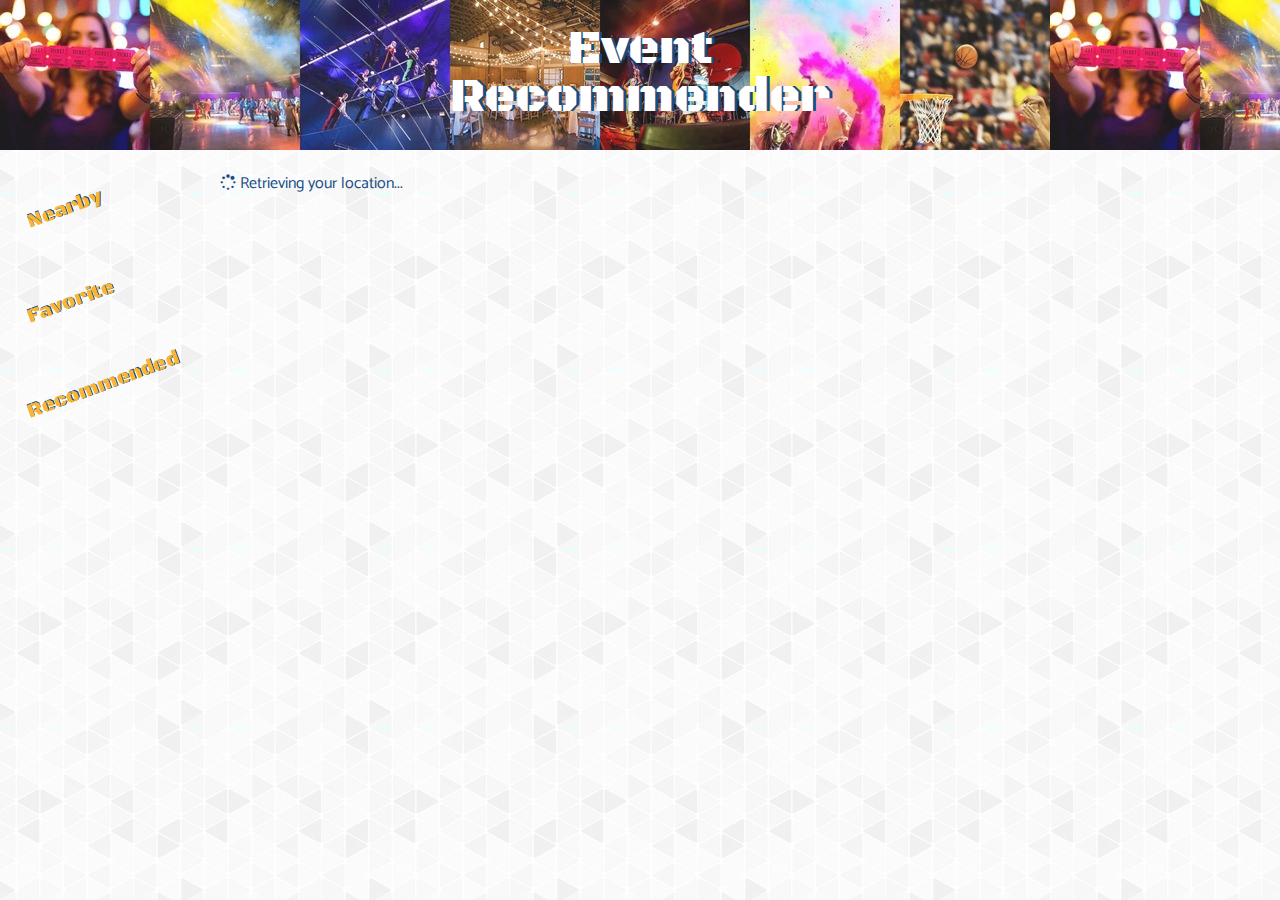
==== src/main/webapp/index.html @ 546a12e2 "Reorganized project structure and updated the files" ====
<!DOCTYPE html>
<html>
<head>
  <meta charset="UTF-8">
  <meta name="viewport" content="width=device-width, initial-scale=1">
  <meta name="description" content="Event Recommendation">
  <meta name="author" content="Your Name">
  <title>Event Recommendation</title>
  <link rel="stylesheet" href="https://maxcdn.bootstrapcdn.com/font-awesome/4.5.0/css/font-awesome.min.css">
  <link rel="stylesheet" href="static/styles/main.css">
  <link href="https://fonts.googleapis.com/css?family=Catamaran:100" rel="stylesheet">
  <link href='https://fonts.googleapis.com/css?family=Black+Ops+One' rel='stylesheet' type='text/css'>
</head>
<body>
  
  <div class="container">
    <header class="slidewrapper">
      <div class="backslides"></div>
      <p>
        <span>Event</span>
        <br /> Recommender
      </p>
    </header>

    <section class="main-section">

      <aside id="item-nav">
        <nav class="main-nav">
          <a href="#" id="nearby-btn" class="main-nav-btn active">Nearby</a>
          <a href="#" id="fav-btn" class="main-nav-btn">Favorite</i></a>
          <a href="#" id="recommend-btn" class="main-nav-btn">Recommended</i></a>
        </nav>
      </aside>

      <ul id="item-list">
        <li class="item">
          <img alt="item image" src="https://s3-media3.fl.yelpcdn.com/bphoto/EmBj4qlyQaGd9Q4oXEhEeQ/ms.jpg" />
          <div>
            <a class="item-name" href="#">Item</a>
            <p class="item-category">Vegetarian</p>
            <div class="stars">
              <i class="fa fa-star"></i>
              <i class="fa fa-star"></i>
              <i class="fa fa-star"></i>
            </div>
          </div>
          <p class="item-address">699 Calderon Ave<br/>Mountain View<br/> CA</p>
          <div class="fav-link">
            <i class="fa fa-heart"></i>
          </div>
        </li>
      </ul>
    </section>
  </div>
  <script src="static/scripts/main.js"></script>  
</body>
</html>
---- src/main/webapp/static/styles/main.css ----
* {
    box-sizing: border-box;
    margin: 0;
    padding: 0;
  }
  
  body {
    color: #FFFFFF;
    font-family: 'Catamaran', sans-serif;
    overflow-x: hidden;
    background: url('../images/gplaypattern.png');
  }
  
  .container {
    width: 100%;
  }

  .slidewrapper {
    height: 150px;
  }
  .backslides {
    background: url('../images/pjimage.jpg') repeat-x;
    height: 100%;
    width: 6300px;
    animation: slide 60s linear infinite;
    position: absolute;
    left: 0;
    top: 0;
    z-index: -1;
    opacity: 0.9;
  }

  @keyframes slide {
    0% {transform: translate3d(0,0,0)}
    100% {transform: translate3d(-2100px,0,0)}
  }

  .container > header p {
      font-weight: 400;
      font-size: 3em;
      line-height: 1em;
      padding: 25px 0;
      text-align: center;
      font-family: 'Black Ops One', cursive;
      text-shadow: 3px 0 #174D86;
  }
  
  .main-section {
      display: grid;
      grid-template-columns: 180px 1fr;
      grid-column-gap: 20px;
      grid-template-rows: auto;
  }

#item-nav {
    grid-column: 1 / 2;
    position: fixed;
}

  #item-list {
    grid-column: 2 / 3;
    color:       #174D86;
    min-height:  350px;
    padding:     10px;
    margin: 10px;
  }
  
  ul {
    list-style: none;
  }

  .main-nav{
    margin-top: 20px;
    margin-left: 10px;
  }
  
  .main-nav-btn {
    border-bottom: 10px solid transparent;
    color: #FBB534;
    text-shadow: 1px 0 #174D86;
    padding: 15px;
    padding-right: 0;
    margin-bottom: 30px;
    text-decoration: none;
    display: block;
    font-family: 'Black Ops One', cursive;
    font-size: 20px;
    transform: rotate(-20deg);
    transition: all .2s ease-in-out;
  }
  
  .main-nav-btn:hover{
    transform: scale(1.2);
  }
  
  .main-nav-btn i{
    width: 20px;
  }
  
  .item {
    align-items:   center;
    border-bottom: 1px solid #FBB534;
    display:       flex;
    margin:        10px;
    padding:       15px;
  }
  
  .item:last-child{
    border-bottom: none;
  }  

  .item img {
    border: 1px solid #FFFFFF;
    height: 80px;
    width:  80px;
  }
  
  .item > div:first-of-type {
    flex:         1;
    margin-left:  10px;
    margin-right: 10px;
  }

  .item-name {
    color:           #174D86;
    font-weight:     600;
    text-decoration: none;
  }
  
  .item:hover {
    background: rgba(255, 255, 255, 0.8);
  }

  .item-address {
    line-height:   20px;
    padding-right: 20px;
    text-align:    right;
  }

.item-startDate {
  padding-right: 20px;
  text-align:        right;
}

  .stars {
    align-items: center;
    display:     flex;
    padding-top: 10px;
  }
  
  .fav-link {
    color: #FBB534;
    border-left: 1px solid #FFFFFF;
    line-height: 60px;
    text-align:  center;
    width:       60px;
  }
  
  .fav-link:hover {
    text-shadow:0 0 3px #FBB534;
    cursor: pointer;
  }
  
  #footer {
    font-size:  0.7em;
    position:   fixed;
    bottom: 0;
    text-align: center;
    padding-left: 35px;
  }

@media only screen and (max-width: 600px) {
  .slidewrapper {
    background-color: #FBB534;
    height: 70px;
  }

  .container > header p {
    font-size: 20px;
    padding: 15px 0;
    /*text-shadow: 1px 0 #D9E6D9;*/
  }

  .backslides {
    background: none;
  }

  .main-section {
    grid-template-columns: 100%;
    grid-column-gap: 0;
    grid-template-rows: 30px 1fr;
  }

  #item-nav {
    grid-row: 1 / 2;
  }

  #item-list {
    grid-column: 1 / span 3;
    grid-row: 2 / span 2;
    margin: 0;
  }

  .main-nav {
    margin-top: 0;
    margin-left: 0;
    display: grid;
    grid-template-columns: repeat(3, 1fr);
    justify-items: center;
  }

  .main-nav-btn {
    border-bottom: 0;
     padding: 5px;
     margin-bottom: 0;
     font-size: 12px;
     transform: none;
     transition: none;
     color: #FBB534;
  }
  .main-nav-btn:hover{
    transform: none;
  }

  #nearby-btn {
    grid-column: 1 / 2;
  }

  #fav-btn {
    grid-column: 2 / 3;
  }

  #recommend-btn {
    grid-column: 3 / 4;
  }
}
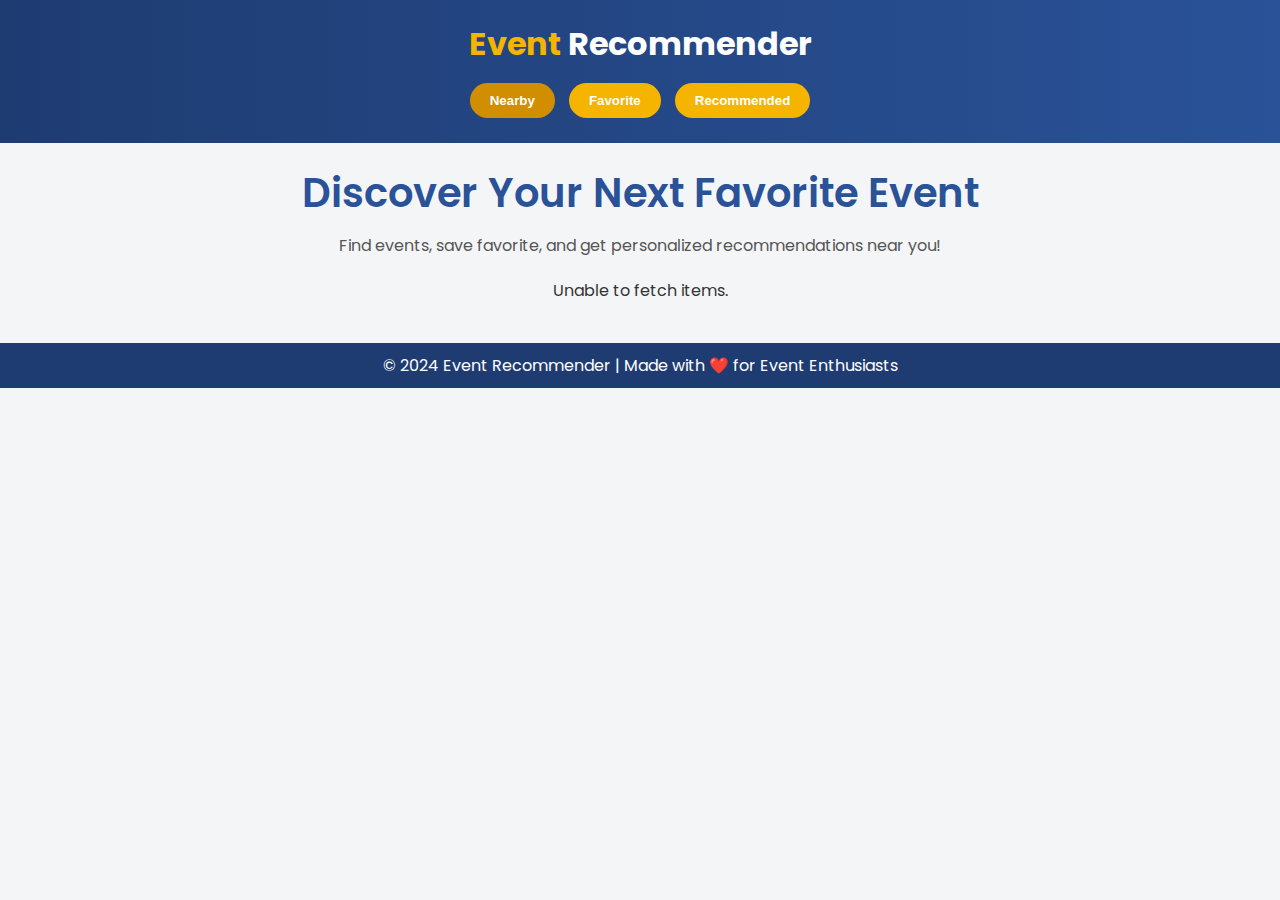
==== commit b2168e7b: "Recommemded using Suggest API" ====
--- a/src/main/webapp/index.html
+++ b/src/main/webapp/index.html
@@ -1,57 +1,42 @@
 <!DOCTYPE html>
-<html>
+<html lang="en">
 <head>
   <meta charset="UTF-8">
-  <meta name="viewport" content="width=device-width, initial-scale=1">
+  <meta name="viewport" content="width=device-width, initial-scale=1.0">
   <meta name="description" content="Event Recommendation">
-  <meta name="author" content="Your Name">
-  <title>Event Recommendation</title>
-  <link rel="stylesheet" href="https://maxcdn.bootstrapcdn.com/font-awesome/4.5.0/css/font-awesome.min.css">
+  <title>Event Recommender</title>
+  <link rel="stylesheet" href="https://cdnjs.cloudflare.com/ajax/libs/font-awesome/4.7.0/css/font-awesome.min.css">
+  <link href="https://fonts.googleapis.com/css2?family=Poppins:wght@400;600;700&display=swap" rel="stylesheet">
   <link rel="stylesheet" href="static/styles/main.css">
-  <link href="https://fonts.googleapis.com/css?family=Catamaran:100" rel="stylesheet">
-  <link href='https://fonts.googleapis.com/css?family=Black+Ops+One' rel='stylesheet' type='text/css'>
 </head>
 <body>
-  
-  <div class="container">
-    <header class="slidewrapper">
-      <div class="backslides"></div>
-      <p>
-        <span>Event</span>
-        <br /> Recommender
-      </p>
-    </header>
+  <header class="header">
+    <div class="container">
+      <h1 class="title"><span class="highlight">Event</span> Recommender</h1>
+      <nav class="nav">
+        <button id="nearby-btn" class="nav-btn active">Nearby</button>
+        <button id="fav-btn" class="nav-btn">Favorite</button>
+        <button id="recommend-btn" class="nav-btn">Recommended</button>
+      </nav>
+    </div>
+  </header>
 
-    <section class="main-section">
-
-      <aside id="item-nav">
-        <nav class="main-nav">
-          <a href="#" id="nearby-btn" class="main-nav-btn active">Nearby</a>
-          <a href="#" id="fav-btn" class="main-nav-btn">Favorite</i></a>
-          <a href="#" id="recommend-btn" class="main-nav-btn">Recommended</i></a>
-        </nav>
-      </aside>
-
-      <ul id="item-list">
-        <li class="item">
-          <img alt="item image" src="https://s3-media3.fl.yelpcdn.com/bphoto/EmBj4qlyQaGd9Q4oXEhEeQ/ms.jpg" />
-          <div>
-            <a class="item-name" href="#">Item</a>
-            <p class="item-category">Vegetarian</p>
-            <div class="stars">
-              <i class="fa fa-star"></i>
-              <i class="fa fa-star"></i>
-              <i class="fa fa-star"></i>
-            </div>
-          </div>
-          <p class="item-address">699 Calderon Ave<br/>Mountain View<br/> CA</p>
-          <div class="fav-link">
-            <i class="fa fa-heart"></i>
-          </div>
-        </li>
+  <main>
+    <section class="intro">
+      <h2>Discover Your Next Favorite Event</h2>
+      <p>Find events, save favorite, and get personalized recommendations near you!</p>
+    </section>
+    <section>
+      <ul id="item-list" class="item-list">
+        <!-- Items will be dynamically loaded here -->
       </ul>
     </section>
-  </div>
-  <script src="static/scripts/main.js"></script>  
+  </main>
+
+  <footer>
+    <p>&copy; 2024 Event Recommender | Made with ❤️ for Event Enthusiasts</p>
+  </footer>
+
+  <script src="static/scripts/main.js"></script>
 </body>
-</html>+</html>
--- a/src/main/webapp/static/styles/main.css
+++ b/src/main/webapp/static/styles/main.css
@@ -1,237 +1,144 @@
-
+/* General Reset */
 * {
-    box-sizing: border-box;
-    margin: 0;
-    padding: 0;
-  }
-  
-  body {
-    color: #FFFFFF;
-    font-family: 'Catamaran', sans-serif;
-    overflow-x: hidden;
-    background: url('../images/gplaypattern.png');
-  }
-  
-  .container {
-    width: 100%;
-  }
-
-  .slidewrapper {
-    height: 150px;
-  }
-  .backslides {
-    background: url('../images/pjimage.jpg') repeat-x;
-    height: 100%;
-    width: 6300px;
-    animation: slide 60s linear infinite;
-    position: absolute;
-    left: 0;
-    top: 0;
-    z-index: -1;
-    opacity: 0.9;
-  }
-
-  @keyframes slide {
-    0% {transform: translate3d(0,0,0)}
-    100% {transform: translate3d(-2100px,0,0)}
-  }
-
-  .container > header p {
-      font-weight: 400;
-      font-size: 3em;
-      line-height: 1em;
-      padding: 25px 0;
-      text-align: center;
-      font-family: 'Black Ops One', cursive;
-      text-shadow: 3px 0 #174D86;
-  }
-  
-  .main-section {
-      display: grid;
-      grid-template-columns: 180px 1fr;
-      grid-column-gap: 20px;
-      grid-template-rows: auto;
-  }
-
-#item-nav {
-    grid-column: 1 / 2;
-    position: fixed;
+  margin: 0;
+  padding: 0;
+  box-sizing: border-box;
 }
 
-  #item-list {
-    grid-column: 2 / 3;
-    color:       #174D86;
-    min-height:  350px;
-    padding:     10px;
-    margin: 10px;
-  }
-  
-  ul {
-    list-style: none;
-  }
-
-  .main-nav{
-    margin-top: 20px;
-    margin-left: 10px;
-  }
-  
-  .main-nav-btn {
-    border-bottom: 10px solid transparent;
-    color: #FBB534;
-    text-shadow: 1px 0 #174D86;
-    padding: 15px;
-    padding-right: 0;
-    margin-bottom: 30px;
-    text-decoration: none;
-    display: block;
-    font-family: 'Black Ops One', cursive;
-    font-size: 20px;
-    transform: rotate(-20deg);
-    transition: all .2s ease-in-out;
-  }
-  
-  .main-nav-btn:hover{
-    transform: scale(1.2);
-  }
-  
-  .main-nav-btn i{
-    width: 20px;
-  }
-  
-  .item {
-    align-items:   center;
-    border-bottom: 1px solid #FBB534;
-    display:       flex;
-    margin:        10px;
-    padding:       15px;
-  }
-  
-  .item:last-child{
-    border-bottom: none;
-  }  
-
-  .item img {
-    border: 1px solid #FFFFFF;
-    height: 80px;
-    width:  80px;
-  }
-  
-  .item > div:first-of-type {
-    flex:         1;
-    margin-left:  10px;
-    margin-right: 10px;
-  }
-
-  .item-name {
-    color:           #174D86;
-    font-weight:     600;
-    text-decoration: none;
-  }
-  
-  .item:hover {
-    background: rgba(255, 255, 255, 0.8);
-  }
-
-  .item-address {
-    line-height:   20px;
-    padding-right: 20px;
-    text-align:    right;
-  }
-
-.item-startDate {
-  padding-right: 20px;
-  text-align:        right;
+body {
+  font-family: 'Poppins', sans-serif;
+  background-color: #f4f5f7;
+  color: #333;
 }
 
-  .stars {
-    align-items: center;
-    display:     flex;
-    padding-top: 10px;
-  }
-  
-  .fav-link {
-    color: #FBB534;
-    border-left: 1px solid #FFFFFF;
-    line-height: 60px;
-    text-align:  center;
-    width:       60px;
-  }
-  
-  .fav-link:hover {
-    text-shadow:0 0 3px #FBB534;
-    cursor: pointer;
-  }
-  
-  #footer {
-    font-size:  0.7em;
-    position:   fixed;
-    bottom: 0;
-    text-align: center;
-    padding-left: 35px;
-  }
+.header {
+  background: linear-gradient(to right, #1E3C72, #2A5298);
+  color: white;
+  padding: 20px 0;
+  text-align: center;
+}
 
-@media only screen and (max-width: 600px) {
-  .slidewrapper {
-    background-color: #FBB534;
-    height: 70px;
-  }
+.title {
+  font-size: 2rem;
+  font-weight: 700;
+}
 
-  .container > header p {
-    font-size: 20px;
-    padding: 15px 0;
-    /*text-shadow: 1px 0 #D9E6D9;*/
-  }
+.highlight {
+  color: #F4B400;
+}
 
-  .backslides {
-    background: none;
-  }
+.nav {
+  margin-top: 10px;
+}
 
-  .main-section {
-    grid-template-columns: 100%;
-    grid-column-gap: 0;
-    grid-template-rows: 30px 1fr;
-  }
+.nav-btn {
+  background: #F4B400;
+  border: none;
+  padding: 10px 20px;
+  margin: 5px;
+  border-radius: 20px;
+  cursor: pointer;
+  color: white;
+  font-weight: 600;
+  transition: background 0.3s ease;
+}
 
-  #item-nav {
-    grid-row: 1 / 2;
-  }
+.nav-btn:hover,
+.nav-btn.active {
+  background: #d18e00;
+}
 
-  #item-list {
-    grid-column: 1 / span 3;
-    grid-row: 2 / span 2;
-    margin: 0;
-  }
+main {
+  padding: 20px;
+  text-align: center;
+}
 
-  .main-nav {
-    margin-top: 0;
-    margin-left: 0;
-    display: grid;
-    grid-template-columns: repeat(3, 1fr);
-    justify-items: center;
-  }
+.intro h2 {
+  font-size: 2.5rem;
+  font-weight: 600;
+  color: #2A5298;
+}
 
-  .main-nav-btn {
-    border-bottom: 0;
-     padding: 5px;
-     margin-bottom: 0;
-     font-size: 12px;
-     transform: none;
-     transition: none;
-     color: #FBB534;
-  }
-  .main-nav-btn:hover{
-    transform: none;
-  }
+.intro p {
+  margin: 10px 0 20px;
+  color: #555;
+}
 
-  #nearby-btn {
-    grid-column: 1 / 2;
-  }
+.explore-btn {
+  background-color: #F4B400;
+  color: white;
+  padding: 10px 20px;
+  border: none;
+  border-radius: 25px;
+  cursor: pointer;
+  font-weight: 600;
+  transition: background 0.3s ease;
+}
 
-  #fav-btn {
-    grid-column: 2 / 3;
-  }
+.explore-btn:hover {
+  background: #d18e00;
+}
 
-  #recommend-btn {
-    grid-column: 3 / 4;
-  }
-}+.item-list {
+  list-style: none;
+  display: flex;
+  flex-wrap: wrap;
+  justify-content: center;
+}
+
+.item {
+  background: #fff;
+  border: 1px solid #ddd;
+  border-radius: 8px;
+  box-shadow: 0 4px 6px rgba(0, 0, 0, 0.1);
+  width: 300px;
+  margin: 15px;
+  padding: 15px;
+  text-align: left;
+  transition: transform 0.3s ease;
+}
+
+.item img {
+  width: 100%;
+  height: 150px;
+  object-fit: cover;
+  border-radius: 5px;
+}
+
+.item:hover {
+  transform: translateY(-10px);
+}
+
+.item-name {
+  font-size: 1.2rem;
+  font-weight: bold;
+  margin: 10px 0;
+  color: #2A5298;
+  text-decoration: none;
+}
+
+.item-category,
+.item-priceRange,
+.item-address,
+.item-startDate {
+  font-size: 0.9rem;
+  margin: 5px 0;
+}
+
+.fav-link {
+  text-align: center;
+  margin-top: 10px;
+  cursor: pointer;
+}
+
+.fav-link .fa {
+  color: #F4B400;
+}
+
+footer {
+  text-align: center;
+  background: #1E3C72;
+  color: white;
+  padding: 10px 0;
+  margin-top: 20px;
+}
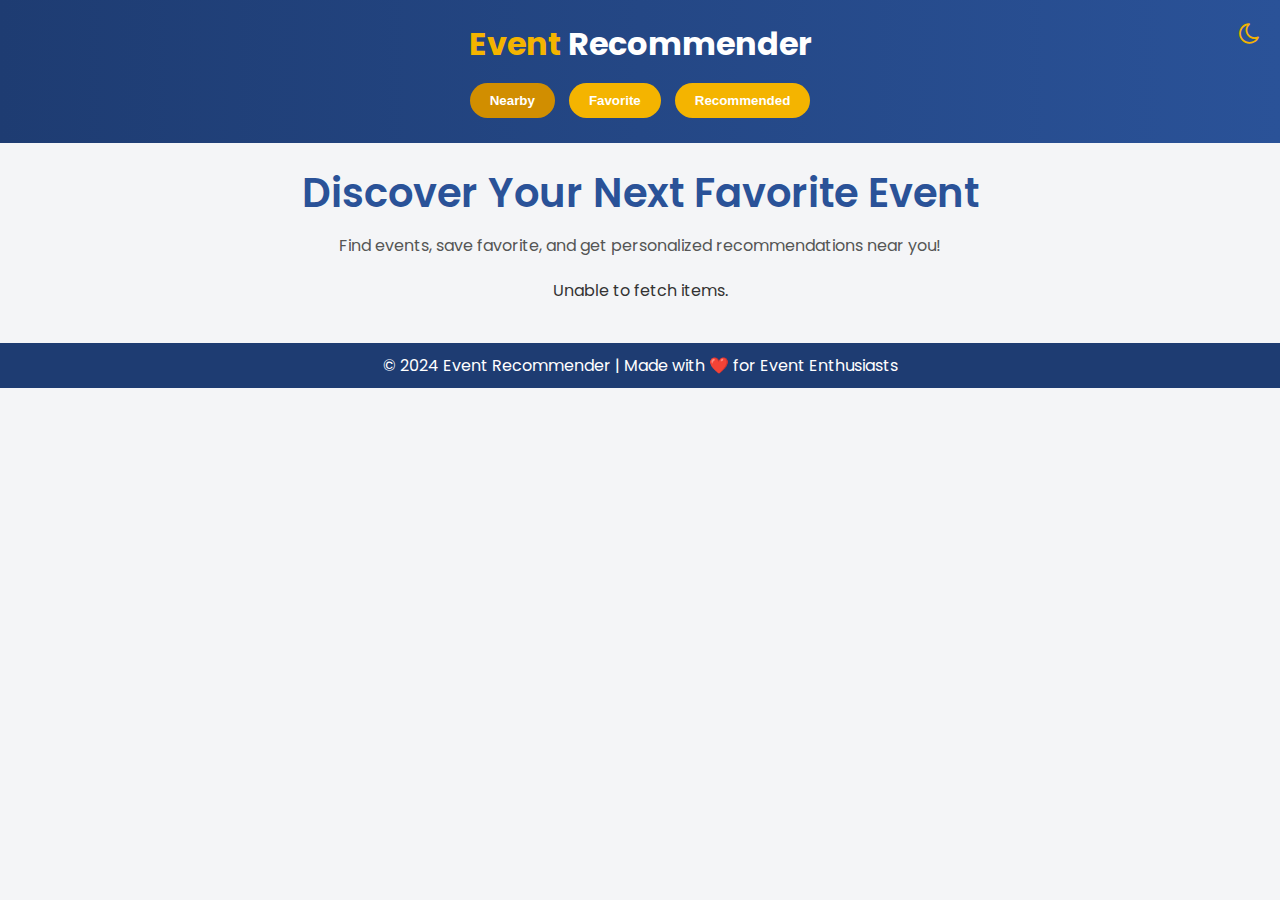
==== commit c10ee5b3: "Added dark mode toggle, updated README, and included screenshots for the project" ====
--- a/src/main/webapp/index.html
+++ b/src/main/webapp/index.html
@@ -18,6 +18,10 @@
         <button id="fav-btn" class="nav-btn">Favorite</button>
         <button id="recommend-btn" class="nav-btn">Recommended</button>
       </nav>
+      <!-- Dark mode toggle -->
+      <button id="dark-mode-toggle" class="dark-mode-btn">
+        <i class="fa fa-moon-o"></i>
+      </button>
     </div>
   </header>
 
--- a/src/main/webapp/static/styles/main.css
+++ b/src/main/webapp/static/styles/main.css
@@ -16,6 +16,7 @@
   color: white;
   padding: 20px 0;
   text-align: center;
+  position: relative;
 }
 
 .title {
@@ -48,6 +49,21 @@
   background: #d18e00;
 }
 
+.dark-mode-btn {
+  position: absolute;
+  top: 20px;
+  right: 20px;
+  background: none;
+  border: none;
+  font-size: 1.5rem;
+  color: #F4B400;
+  cursor: pointer;
+}
+
+.dark-mode-btn:hover {
+  color: #d18e00;
+}
+
 main {
   padding: 20px;
   text-align: center;
@@ -62,21 +78,6 @@
 .intro p {
   margin: 10px 0 20px;
   color: #555;
-}
-
-.explore-btn {
-  background-color: #F4B400;
-  color: white;
-  padding: 10px 20px;
-  border: none;
-  border-radius: 25px;
-  cursor: pointer;
-  font-weight: 600;
-  transition: background 0.3s ease;
-}
-
-.explore-btn:hover {
-  background: #d18e00;
 }
 
 .item-list {
@@ -142,3 +143,37 @@
   padding: 10px 0;
   margin-top: 20px;
 }
+
+/* Dark Mode */
+body.dark-mode {
+  background-color: #121212;
+  color: #e0e0e0;
+}
+
+body.dark-mode .header {
+  background: linear-gradient(to right, #333333, #555555);
+}
+
+body.dark-mode .nav-btn {
+  background: #444;
+  color: white;
+}
+
+body.dark-mode .nav-btn:hover,
+body.dark-mode .nav-btn.active {
+  background: #666;
+}
+
+body.dark-mode .item {
+  background: #1e1e1e;
+  border: 1px solid #444;
+  color: #e0e0e0;
+}
+
+body.dark-mode .item-name {
+  color: #F4B400;
+}
+
+body.dark-mode footer {
+  background: #333333;
+}
